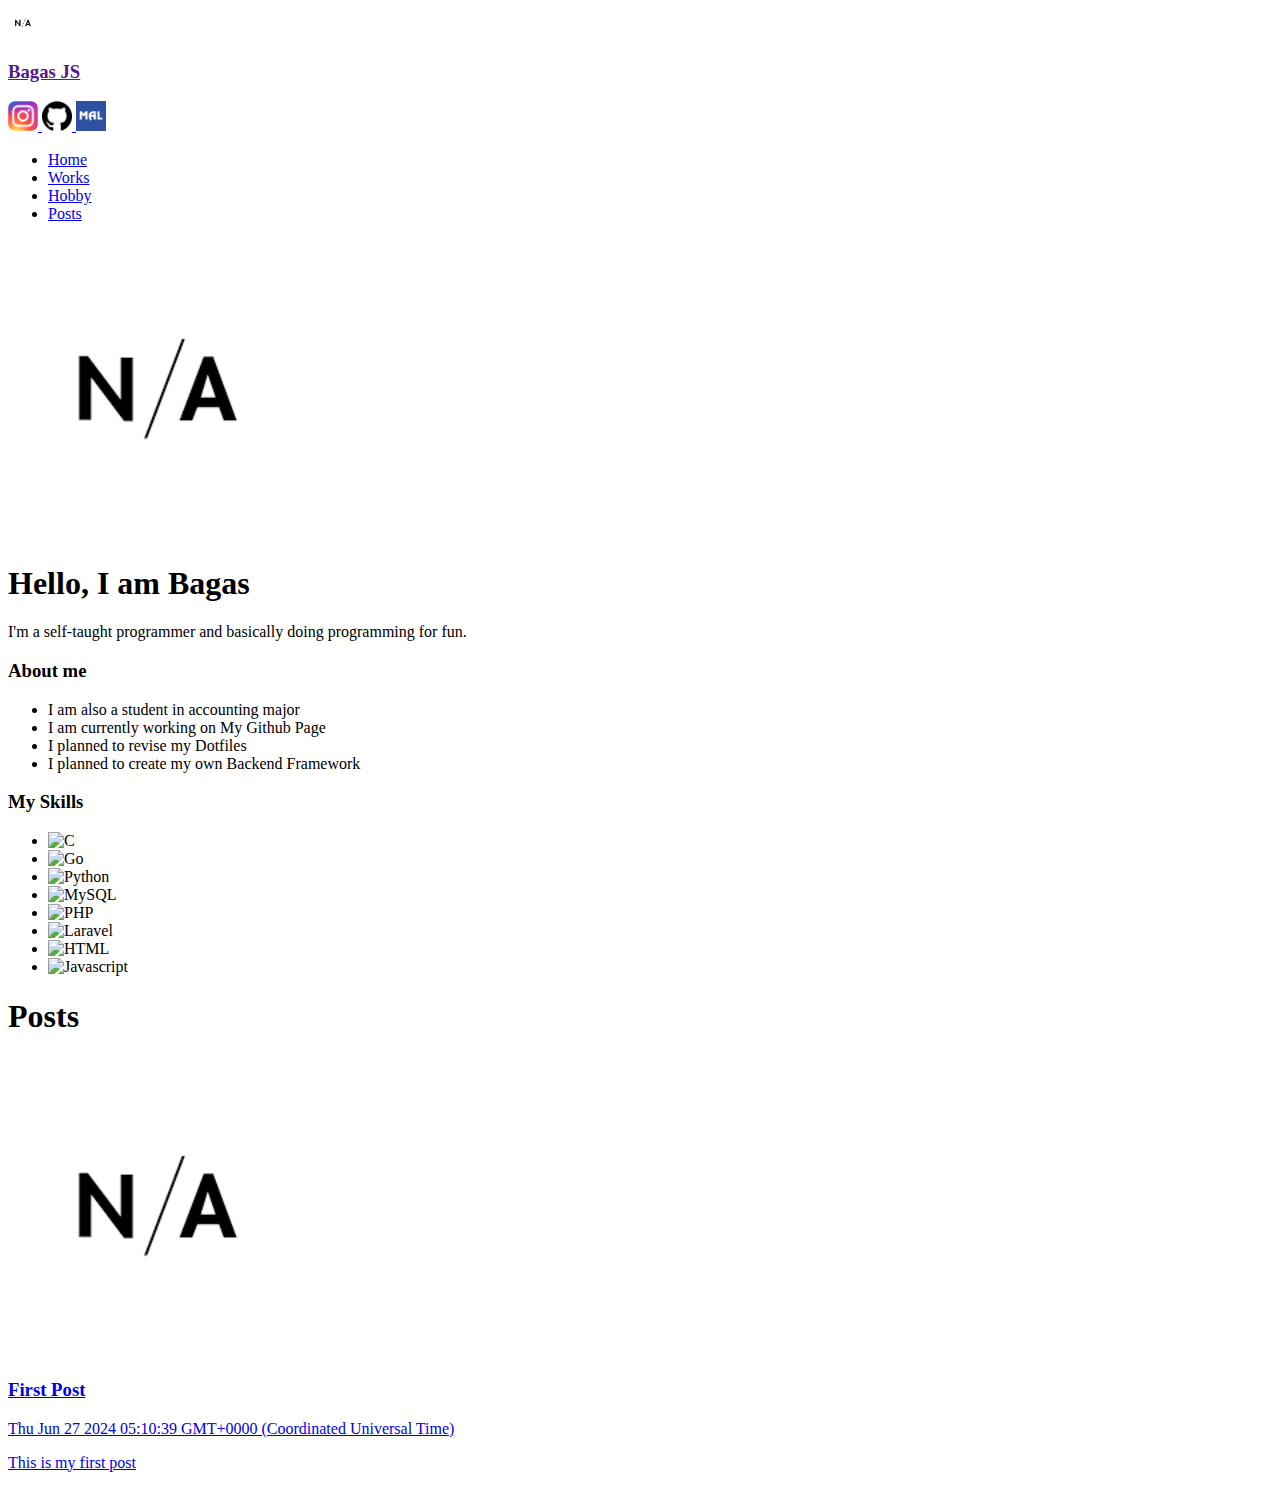
==== index.html @ 148f6919 "First init" ====
<!DOCTYPE html>
<html lang="en">
<head>
    <meta charset="UTF-8">
    <meta name="viewport" content="width=device-width, initial-scale=1.0">
    <title>Bagas Sitanggang - Personal Page</title>
    <script src="https://cdn.tailwindcss.com"></script>
    <script src="index.js"></script>
</head>
<body> 
    <nav class="flex flex-col py-2">
        <div class="flex px-5 justify-between items-center">
            <a class="flex items-center space-x-5" href="">
                <img class="rounded-full" src="./assets/icons/na.png" width="30" height="30" alt="icon"/>
                <h3 class="text-2xl font-bold">Bagas JS</h3>
            </a>
            <div class="flex items-center space-x-5">
                <a href="https://instagram.com/">
                    <img width="30" height="30" src="./assets/icons/instagram.webp" alt="social-instagram"/>
                </a>
                <a href="https://github.com/bagasjs">
                    <img width="30" height="30" src="./assets/icons/github.png" alt="social-github"/>
                </a>
                <a href="https://myanimelist.net/profile/AfterSchoolSAN">
                    <img width="30" height="30" src="./assets/icons/mal.png" alt="social-MAL"/>
                </a>
            </div>
        </div>
        <ul class="flex px-5 py-3 mt-3 space-x-5 bg-gray-50 border-y border-black">
            <li class="font-light hover:text-gray-500"><a href="/">Home</a></li>
            <li class="font-light hover:text-gray-500"><a href="/#works">Works</a></li>
            <li class="font-light hover:text-gray-500"><a href="/hobby.html">Hobby</a></li>
            <li class="font-light hover:text-gray-500"><a href="/#posts">Posts</a></li>
        </ul>
    </nav>
    <div id="container" class="flex flex-col">
        <section id="jumbotron" class="flex justify-center items-center">
            <div class="flex flex-col lg:flex-row py-5 space-x-10 items-center">
                <img class="rounded-full mb-3" width="300" height="300" src="./assets/icons/na.png" alt="jumbotron image"/>
                <div>
                    <h1 class="text-5xl mb-3 font-extrabold">Hello, I am Bagas</h1>
                    <p class="">I'm a self-taught programmer and basically doing programming for fun.</p>
                    <h3 class="text-xl font-bold">About me</h3>
                    <ul class="ml-5 text-sm list-disc">
                        <li class="my-1">I am also a student in accounting major</li>
                        <li class="my-1">I am currently working on <span>My Github Page</span></li>
                        <li class="my-1">I planned to revise my <span>Dotfiles</span></li>
                        <li class="my-1">I planned to create my own <span>Backend Framework</span></li>
                    </ul>
                    <h3 class="text-xl font-bold">My Skills</h3>
                    <ul class="flex space-x-2">
                        <li><img src="https://raw.githubusercontent.com/github/explore/main/topics/c/c.png" 
                            width="20" height="20" alt="C"/></li>
                        <li><img src="https://raw.githubusercontent.com/github/explore/main/topics/go/go.png" 
                            width="20" height="20" alt="Go"/></li>
                        <li><img src="https://raw.githubusercontent.com/github/explore/main/topics/python/python.png" 
                            width="20" height="20" alt="Python"/></li>
                        <li><img src="https://raw.githubusercontent.com/github/explore/main/topics/mysql/mysql.png" 
                            width="20" height="20" alt="MySQL"/></li>
                        <li><img src="https://raw.githubusercontent.com/github/explore/main/topics/php/php.png" 
                            width="20" height="20" alt="PHP"/></li>
                        <li><img src="https://raw.githubusercontent.com/github/explore/main/topics/laravel/laravel.png" 
                            width="20" height="20" alt="Laravel"/></li>
                        <li><img src="https://raw.githubusercontent.com/github/explore/main/topics/html/html.png" 
                            width="20" height="20" alt="HTML"/></li>
                        <li><img src="https://raw.githubusercontent.com/github/explore/main/topics/javascript/javascript.png" 
                            width="20" height="20" alt="Javascript"/></li>
                    </ul>
                </div>
            </div>
        </section>
        <section id="posts" class="px-5">
            <h1 class="text-3xl border-b border-black pb-3 mb-3">Posts</h1>
            <div id="posts-list" class="flex justify-around">
            </div>
        </section>
    </div>
    <footer>
    </footer>
</body>
</html>
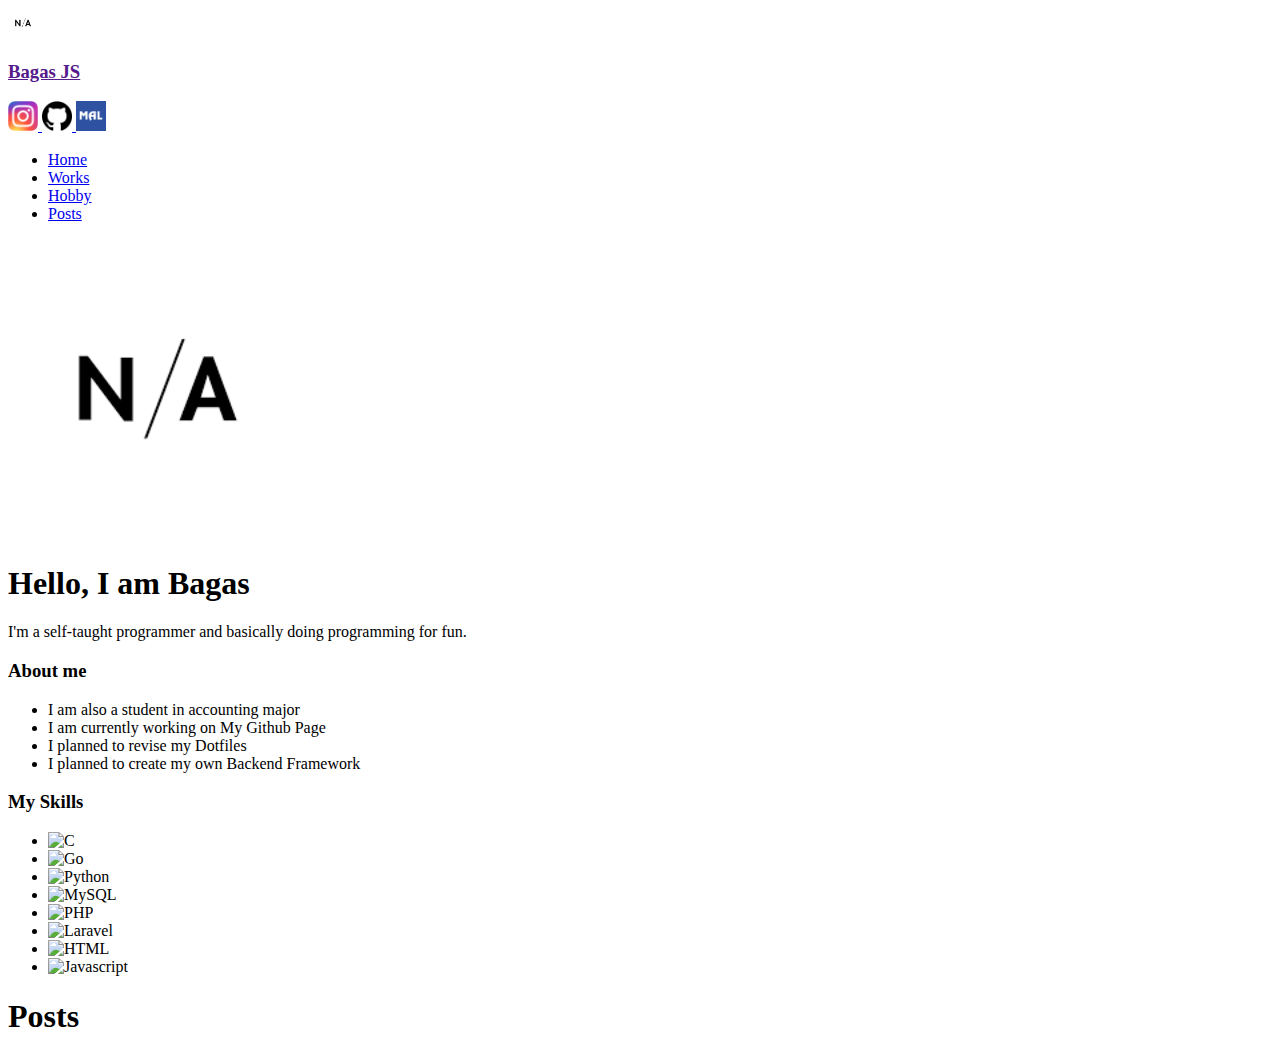
==== commit 66263c55: "Fixing post card" ====
--- a/index.html
+++ b/index.html
@@ -71,7 +71,7 @@
         </section>
         <section id="posts" class="px-5">
             <h1 class="text-3xl border-b border-black pb-3 mb-3">Posts</h1>
-            <div id="posts-list" class="flex justify-around">
+            <div id="posts-list" class="grid grid-cols-1 md:grid-cols-3">
             </div>
         </section>
     </div>
